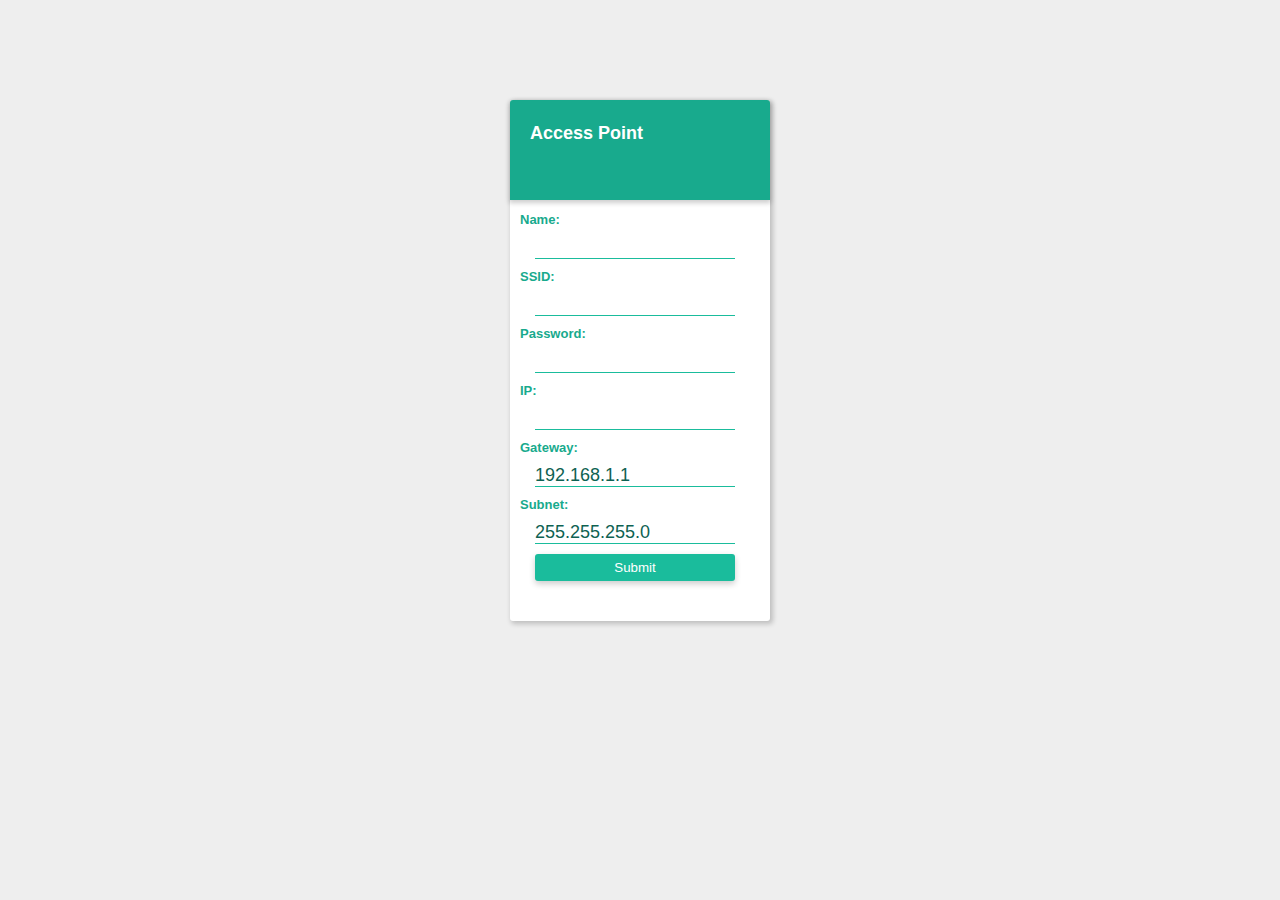
==== examples/Basic/data/setting.html @ 8ea69c4c "Add data files" ====
<!DOCTYPE html>
<html>

<head>
	<meta name="viewport" content="width=device-width, initial-scale=1.0">
	<link rel="stylesheet" type="text/css" href="setting.css">
	<script type="text/javascript" src="setting.js"></script>
	<title>Setting</title>
</head>

<body onload="OnLoad()">
	<form action="config" method="post">
		<h1>Access Point</h1>
		
		<h2>Name:</h2>
		<input type="text" name="name">
		<h2>SSID:</h2>
		<input list="ssids" name="ssid">
		<datalist id="ssids"></datalist>
		<h2>Password:</h2>
		<input name="pass" type="password">
		<h2>IP:</h2>
		<input type="text" name="ip">
		<h2>Gateway:</h2>
		<input type="text" name="gateway" value="192.168.1.1">
		<h2>Subnet:</h2>
		<input type="text" name="subnet" value="255.255.255.0">
		<button>Submit</button>
	</form>
</body>

</html>
---- examples/Basic/data/setting.css ----
body{
	background-color: #EEE;
	font-family: Helvetica, Arial, sans-serif;
}

h2{
    font-size: 13px;
    display: block;
    margin: 0px 10px;
    color: #18aa8d;
}

h1 {
    height: 100px;
    width: 100%;
    font-size: 18px;
    background: #18aa8d;
    color: white;
    line-height: 150%;
    border-radius: 3px 3px 0 0;
    box-shadow: 0 2px 5px 1px rgba(0, 0, 0, 0.2);
  }
  
form {
    box-sizing: border-box;
    width: 260px;
    margin: 100px auto 0;
    box-shadow: 2px 2px 5px 1px rgba(0, 0, 0, 0.2);
    padding-bottom: 40px;
    border-radius: 3px;
    background-color: white;
}

form h1 {
  box-sizing: border-box;
  padding: 20px;
}

input {
  margin: 10px 25px;
  width: 200px;
  font-size: 18px;
  display: block;
  padding: 0px 0;
  border: none;
  border-bottom: solid 1px #1abc9c;
  color: #0e6252;
}

input:focus, input:valid {
  box-shadow: none;
  outline: none;
  background-position: 0 0;
}

button {
  border: none;
  background: #1abc9c;
  cursor: pointer;
  border-radius: 3px;
  padding: 6px;
  width: 200px;
  color: white;
  margin-left: 25px;
  box-shadow: 0 3px 6px 0 rgba(0, 0, 0, 0.2);
}

button:hover {
  -webkit-transform: translateY(-3px);
      -ms-transform: translateY(-3px);
          transform: translateY(-3px);
  box-shadow: 0 6px 6px 0 rgba(0, 0, 0, 0.2);
}
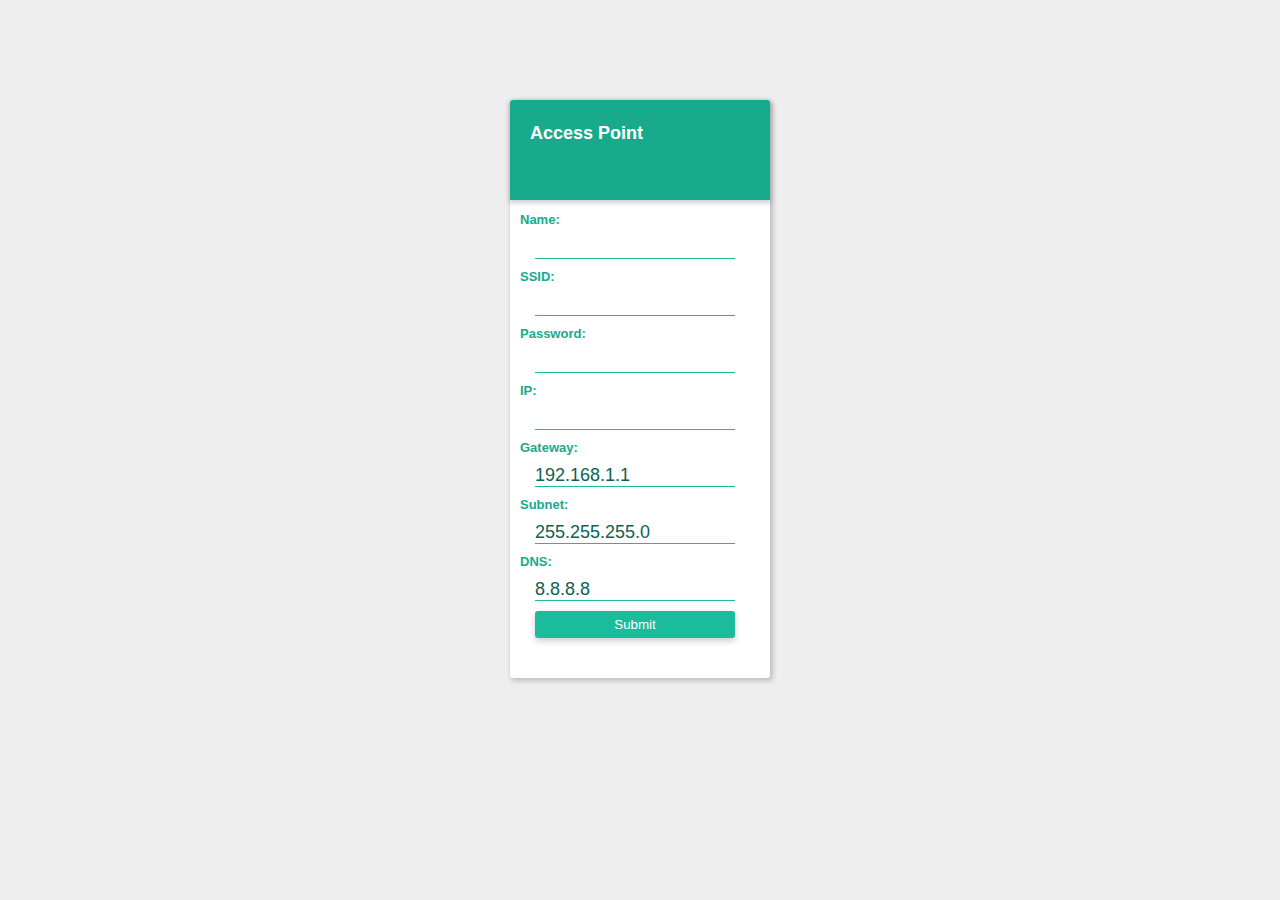
==== commit 783bde8b: "add DNS" ====
--- a/examples/Basic/data/setting.html
+++ b/examples/Basic/data/setting.html
@@ -25,6 +25,8 @@
 		<input type="text" name="gateway" value="192.168.1.1">
 		<h2>Subnet:</h2>
 		<input type="text" name="subnet" value="255.255.255.0">
+		<h2>DNS:</h2>
+		<input type="text" name="dns" value="8.8.8.8">
 		<button>Submit</button>
 	</form>
 </body>
